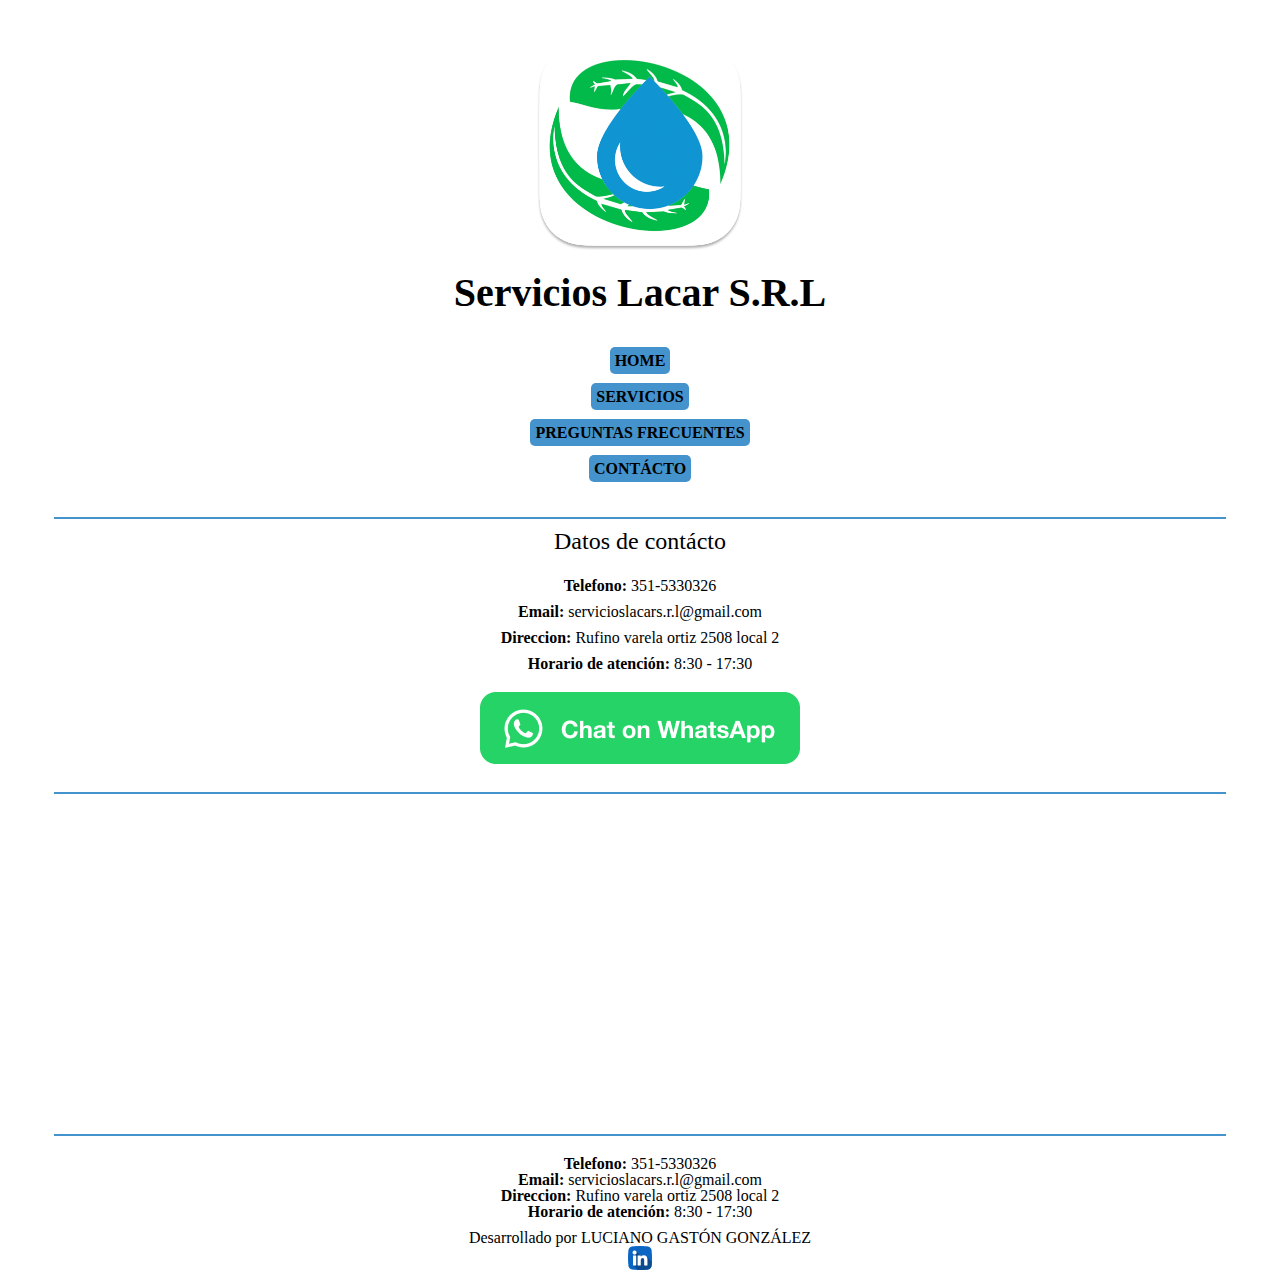
==== asset/html/contacto.html @ 903de95c "Carga de web en estado solo mobile" ====
<!DOCTYPE html>
<html lang="es">
    <head>
        <meta charset="UTF-8">
        <meta http-equiv="X-UA-Compatible" content="IE=edge">
        <meta name="viewport" content="width=device-width, initial-scale=1.0">
        <link rel="stylesheet" href="../css/style.css">
        <link rel="stylesheet" href="../css/reset.css">
        <link rel="stylesheet" href="../css/container.css">
        <link rel="stylesheet" href="../css/header.css">
        <link rel="stylesheet" href="../css/footer.css">
        <link rel="stylesheet" href="../css/contacto/section.css">
        <title>Servicios Lacar S.R.L.</title>
        <link href="https://fonts.googleapis.com/css2?family=Libre+Baskerville:wght@400;700&display=swap" rel="stylesheet">
    </head>

    <body class="container__boby">
        <header class="header">
            <section class="header__section container">
                <div class="header__logo">
                    <img src="../imagenes/logo lacar 250x250" alt="logo de lacar">
                </div>
                <div class="header__title">
                    <h1>Servicios Lacar S.R.L</h1>
                </div>
                <nav class="header__nav">
                    <ul class="header__menu">
                        <li class="header__item"><a href="../../index.html">HOME</a></li>
                        <li class="header__item"><a href="../html/servicios.html">SERVICIOS</a></li>
                        <li class="header__item"><a href="../html/preguntasFrecuentes.html">PREGUNTAS FRECUENTES</a></li>
                        <li class="header__item"><a href="../html/contacto.html">CONTÁCTO</a></li>
                    </ul>
                </nav>
            </section>
        </header>

        <section class="section container">
            <div class="section__div">
                <h2 class="section__title">Datos de contácto</h2>
                <ul class="section__contacto">
                    <li class="section__item"><span class="section__negrita">Telefono:</span> 351-5330326</li>
                    <li class="section__item"><span class="section__negrita">Email:</span> servicioslacars.r.l@gmail.com</li>
                    <li class="section__item"><span class="section__negrita">Direccion:</span> Rufino varela ortiz 2508 local 2 </li>
                    <li class="section__item"><span class="section__negrita">Horario de atención:</span> 8:30 - 17:30</li>
                    <li class="section__item item__whatsapp"><a aria-label="Chat on WhatsApp" href="https://wa.me/543515330326?text=Me%20interesaria%20mas%20informacion"> <img alt="Chat on WhatsApp" src="../imagenes/iconos/ChatOnWhatsAppButton/WhatsAppButtonGreenSmall.png" /> </a></li>
                </ul>
            </div>
            <div class="section__div ultimo__div">
                <iframe class="section__mapa" src="https://www.google.com/maps/embed?pb=!1m18!1m12!1m3!1d3404.1423872099663!2d-64.24006948255617!3d-31.437746799999992!2m3!1f0!2f0!3f0!3m2!1i1024!2i768!4f13.1!3m3!1m2!1s0x9432a21c67ad1827%3A0x63f72f5a24ddd6a6!2sAv.%20Rufino%20Varela%20Ortiz%202508%2C%20X5010%20C%C3%B3rdoba!5e0!3m2!1ses-419!2sar!4v1666736092796!5m2!1ses-419!2sar" style="border:0;" allowfullscreen="" loading="lazy" referrerpolicy="no-referrer-when-downgrade"></iframe>
            </div>
        </section>
    </body>

    <footer class="footer">
        <div class="footer__div">
            <ul class="footer__contacto">
                <li class="footer__item"><span class="footer__negrita">Telefono:</span> 351-5330326</li>
                <li class="footer__item"><span class="footer__negrita">Email:</span> servicioslacars.r.l@gmail.com</li>
                <li class="footer__item"><span class="footer__negrita">Direccion:</span> Rufino varela ortiz 2508 local 2 </li>
                <li class="footer__item"><span class="footer__negrita">Horario de atención:</span> 8:30 - 17:30</li>
            </ul>
            <p class="footer__desarrollador">Desarrollado por <strong>LUCIANO GASTÓN GONZÁLEZ</strong> </p>
            <a href="https://www.linkedin.com/in/luciano-g-gonzalez/" target="_blank"><img src="../imagenes/linkedin.png" alt="logo de LinkedIn"></a>
        </div> 
    </footer>
</html>
---- asset/css/style.css ----
html{
    background: white;
    font-family: 'Libre Baskerville', serif;
}

.section{
    display: flex;
    flex-direction: column;
}
---- asset/css/container.css ----
.container{
    display: flex;
    flex-direction: column;
}
---- asset/css/header.css ----
.header{
    display: flex;
    flex-direction: column;
    align-items: center;
    text-align: center;
    background: white;
    padding: 20px 0;
}

.header__title{
    font-size: 2.5rem;
    font-weight: bold;
    margin-bottom: 20px;
}

.header__item{
    margin: 20px;
}

.header__item a{
    text-decoration: none;
    color: black;
    font-weight: bold;
    background: rgb(68, 147, 205);
    padding: 5px;
    border-radius: 5px;
}
---- asset/css/footer.css ----
footer{
    display: flex;
    flex-direction: column;
    align-items: center;
    padding: 10px;
}

.footer__div{
    display: flex;
    flex-direction: column;
    align-items: center;
    text-align: center;
}

.footer__contacto{
    padding: 10px;
}

.footer__negrita{
    font-weight: bold;
}
---- asset/css/contacto/section.css ----
.section__div{
    display: flex;
    flex-direction: column;
    text-align: center;
    padding: 10px;
    border-top: solid 2px rgb(68, 147, 205);
    width: 90%;
    margin: auto;
}

.section__title{
    font-size: 1.5rem;
    margin-bottom: 20px;
}

.section__contacto{
    margin-bottom: 10px;
}

.section__item{
    padding: 5px;
}

.section__negrita{
    font-weight: bold;
}

.item__whatsapp{
    margin-top: 10px;
}

.ultimo__div{
    border-bottom: solid 2px rgb(68, 147, 205);
}

.section__mapa{
    width: 350px;
    height: 300px;
    margin: auto;
    padding: 10px 0;
}
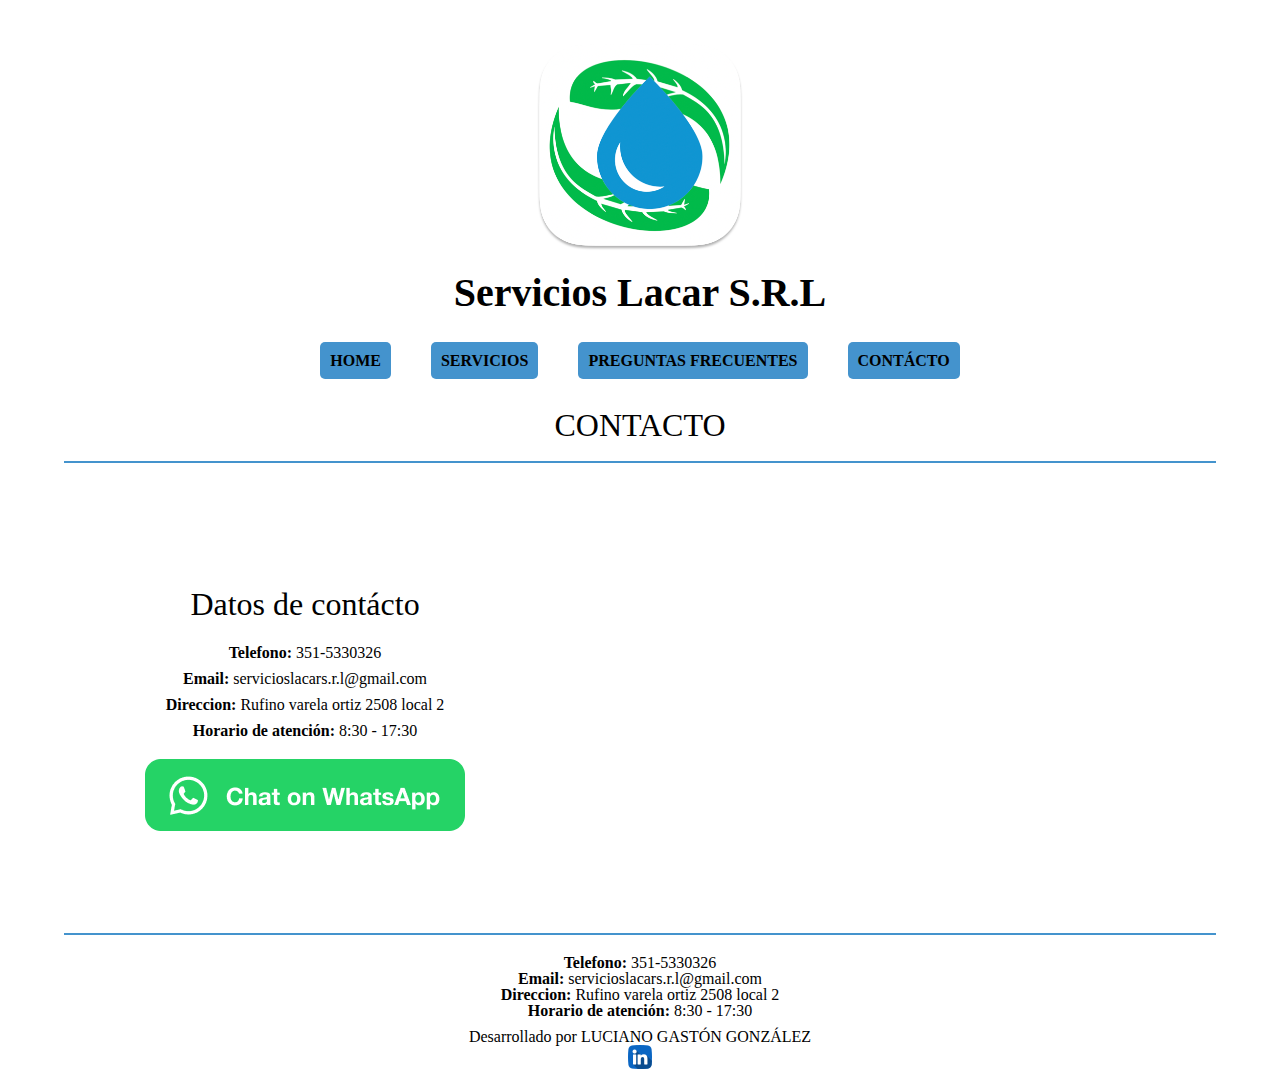
==== commit 8ef81c88: "Se adapta la web a tablets y pcs" ====
--- a/asset/html/contacto.html
+++ b/asset/html/contacto.html
@@ -34,8 +34,9 @@
             </section>
         </header>
 
+        <h2 class="section__title">CONTACTO</h2>
         <section class="section container">
-            <div class="section__div">
+            <div class="section__div primer__div">
                 <h2 class="section__title">Datos de contácto</h2>
                 <ul class="section__contacto">
                     <li class="section__item"><span class="section__negrita">Telefono:</span> 351-5330326</li>
--- a/asset/css/header.css
+++ b/asset/css/header.css
@@ -24,4 +24,39 @@
     background: rgb(68, 147, 205);
     padding: 5px;
     border-radius: 5px;
+}
+
+@media screen and (min-width: 728px){
+    .header__section{
+        display: flex;
+        flex-direction: column;
+        align-items: center;
+    }
+
+    .header__menu{
+        display: flex;
+        flex-direction: row;
+    }
+
+    .header__item a{
+        padding: 10px;
+    }
+}
+
+@media screen and (min-width: 1305px){
+    .header__section{
+        display: flex;
+        flex-direction: row;
+        align-items: center;
+    }
+
+    .header__menu{
+        display: flex;
+        flex-direction: row;
+        padding-bottom: 22px;
+    }
+
+    .header__item a{
+        padding: 10px;
+    }
 }--- a/asset/css/contacto/section.css
+++ b/asset/css/contacto/section.css
@@ -11,6 +11,7 @@
 .section__title{
     font-size: 1.5rem;
     margin-bottom: 20px;
+    text-align: center;
 }
 
 .section__contacto{
@@ -38,4 +39,43 @@
     height: 300px;
     margin: auto;
     padding: 10px 0;
+}
+
+@media screen and (min-width: 768px){
+    .section__mapa{
+        width: 700px;
+        height: 300px;
+        margin: auto;
+        padding: 10px 0;
+    }
+}
+
+@media screen and (min-width: 1024px){
+    .section{
+        display: flex;
+        flex-direction: row;
+        width: 90%;
+        margin: auto;
+    }
+
+    .section__div{
+        height: 450px;
+        border-bottom: solid 2px rgb(68, 147, 205);
+    }
+
+    .section__title{
+        font-size: 2rem;
+    }
+
+    .primer__div{
+        padding-top: 125px;
+        height: 335px;
+    }
+
+    .section__mapa{
+        width: 650px;
+        height: 400px;
+        margin: auto;
+        padding: 10px 0;
+    }
 }